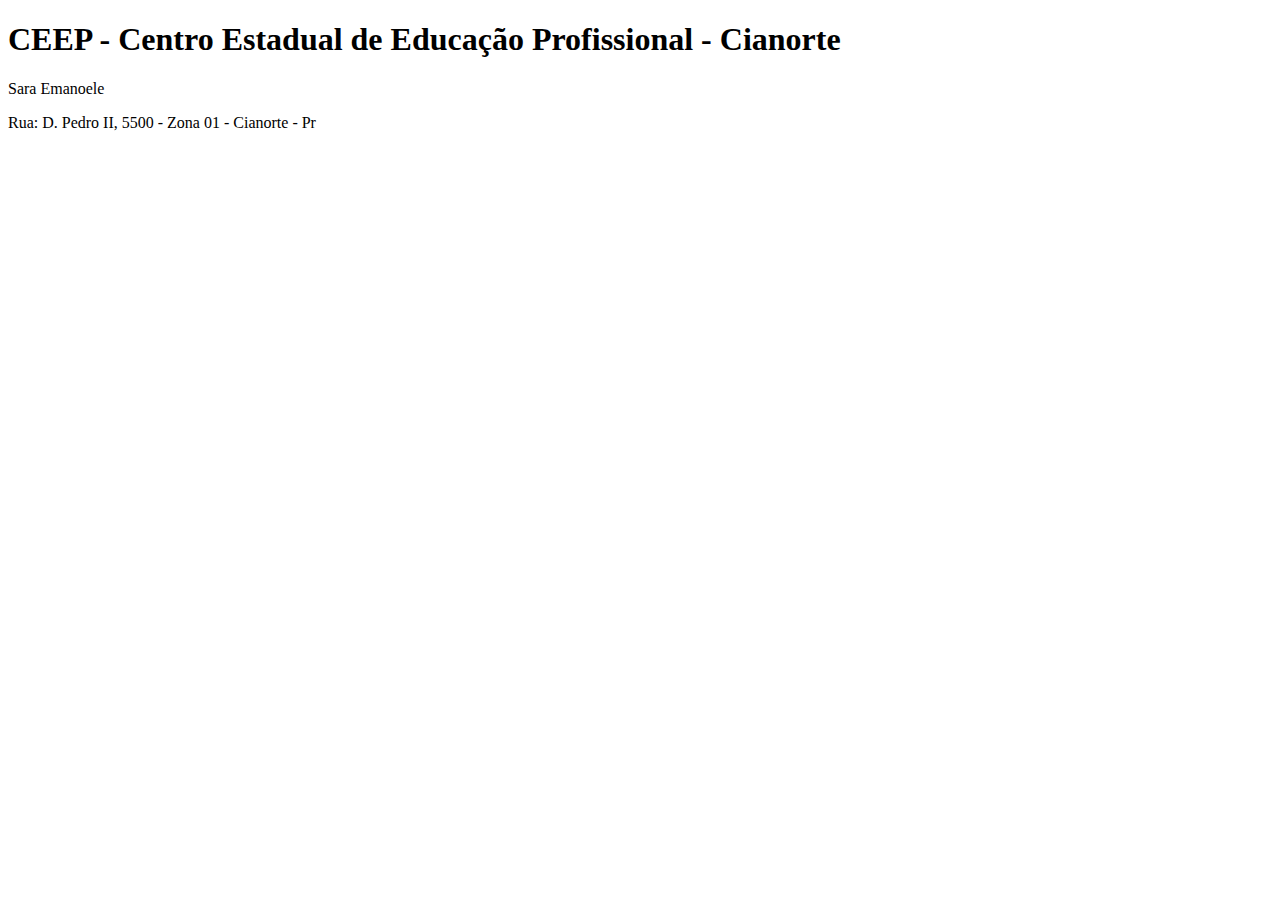
==== index.html @ 46371ec1 "Add files via upload" ====
<!DOCTYPE html>
<html lang="pt-BR">
  <head>
    <meta charset="UTF-8" />
    <meta name="viewport" content="width=device-width, initial-scale=1.0" />
    <title>CEEP - Cianorte</title>
  </head>

  <body>

    <header>
      <h1>CEEP - Centro Estadual de Educação Profissional - Cianorte</h1>
    </header>

    <main>
      <p>Sara Emanoele</p>
    </main>

    <footer>
      <p>Rua: D. Pedro II, 5500 - Zona 01 - Cianorte - Pr</p>
    </footer>
 
  </body>
</html>
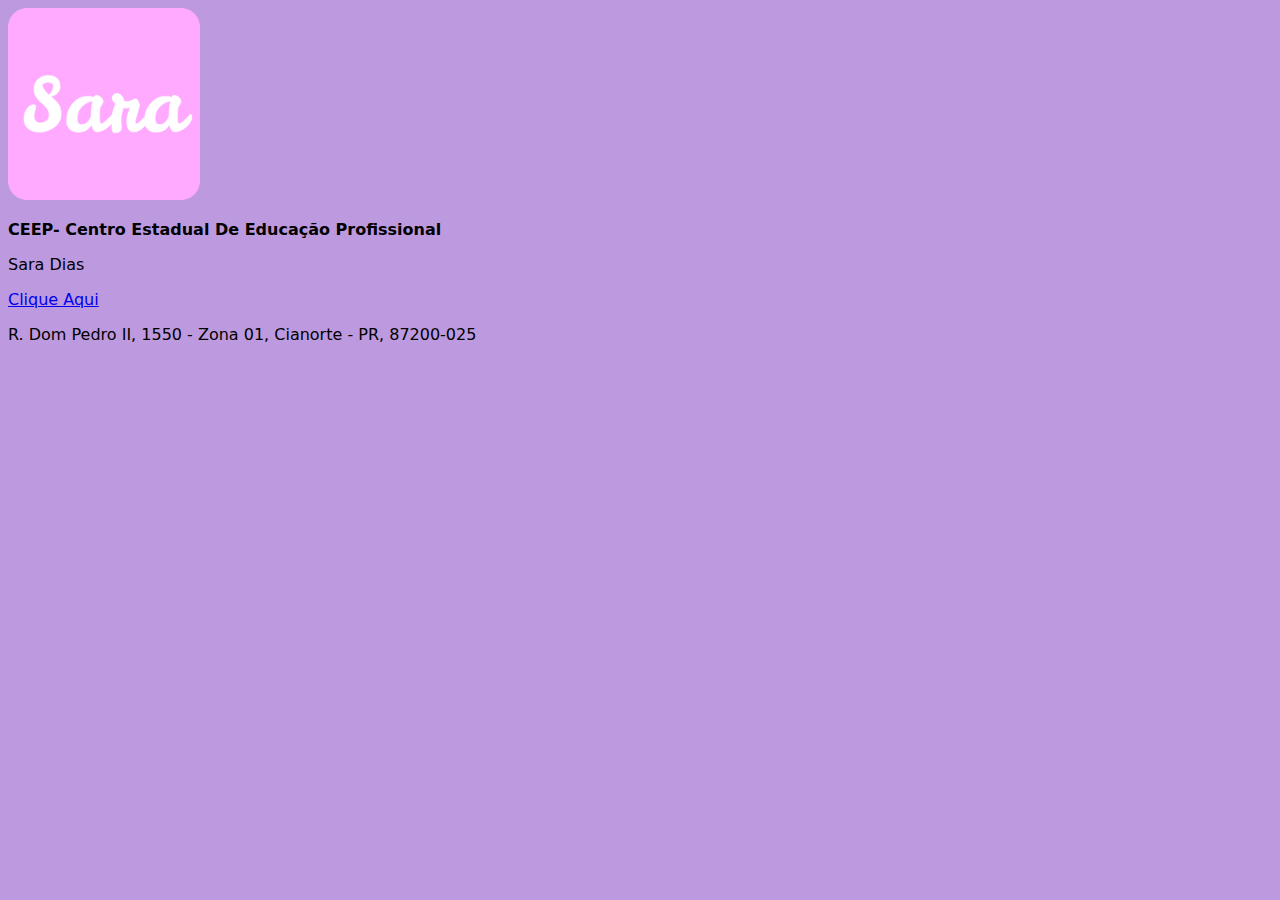
==== commit 64fe5281: "Add files via upload" ====
--- a/index.html
+++ b/index.html
@@ -1,24 +1,23 @@
 <!DOCTYPE html>
-<html lang="pt-BR">
-  <head>
-    <meta charset="UTF-8" />
-    <meta name="viewport" content="width=device-width, initial-scale=1.0" />
-    <title>CEEP - Cianorte</title>
-  </head>
+<html lang="en">
+<head>
+    <meta charset="UTF-8">
+    <meta name="viewport" content="width=device-width, initial-scale=1.0">
+    <title>CEEP-Cianorte</title>
+    <link rel="stylesheet" href="style.css">
 
-  <body>
-
+</head>
+<body>
+    <img src="android-chrome-192x192.png" alt="" srcset="">
+    
     <header>
-      <h1>CEEP - Centro Estadual de Educação Profissional - Cianorte</h1>
+        <p> <strong>CEEP- Centro Estadual De Educação Profissional</strong> </p>
     </header>
-
-    <main>
-      <p>Sara Emanoele</p>
-    </main>
+    <p>Sara Dias</p>
+    <a link href="pagina2.html">Clique Aqui</a>
 
     <footer>
-      <p>Rua: D. Pedro II, 5500 - Zona 01 - Cianorte - Pr</p>
+        <p> R. Dom Pedro II, 1550 - Zona 01, Cianorte - PR, 87200-025</p>
     </footer>
- 
-  </body>
+</body>
 </html>
--- a/style.css
+++ b/style.css
@@ -0,0 +1,11 @@
+@import url('https://fonts.googleapis.com/css2?family=Lora:ital,wght@0,400..700;1,400..700&display=swap');
+
+ body {
+    background-color: rgb(189, 154, 223);
+      font-family: "Press Start 2P", system-ui;
+      font-weight: 400;
+      font-style: normal;
+   
+   
+ }
+ 
